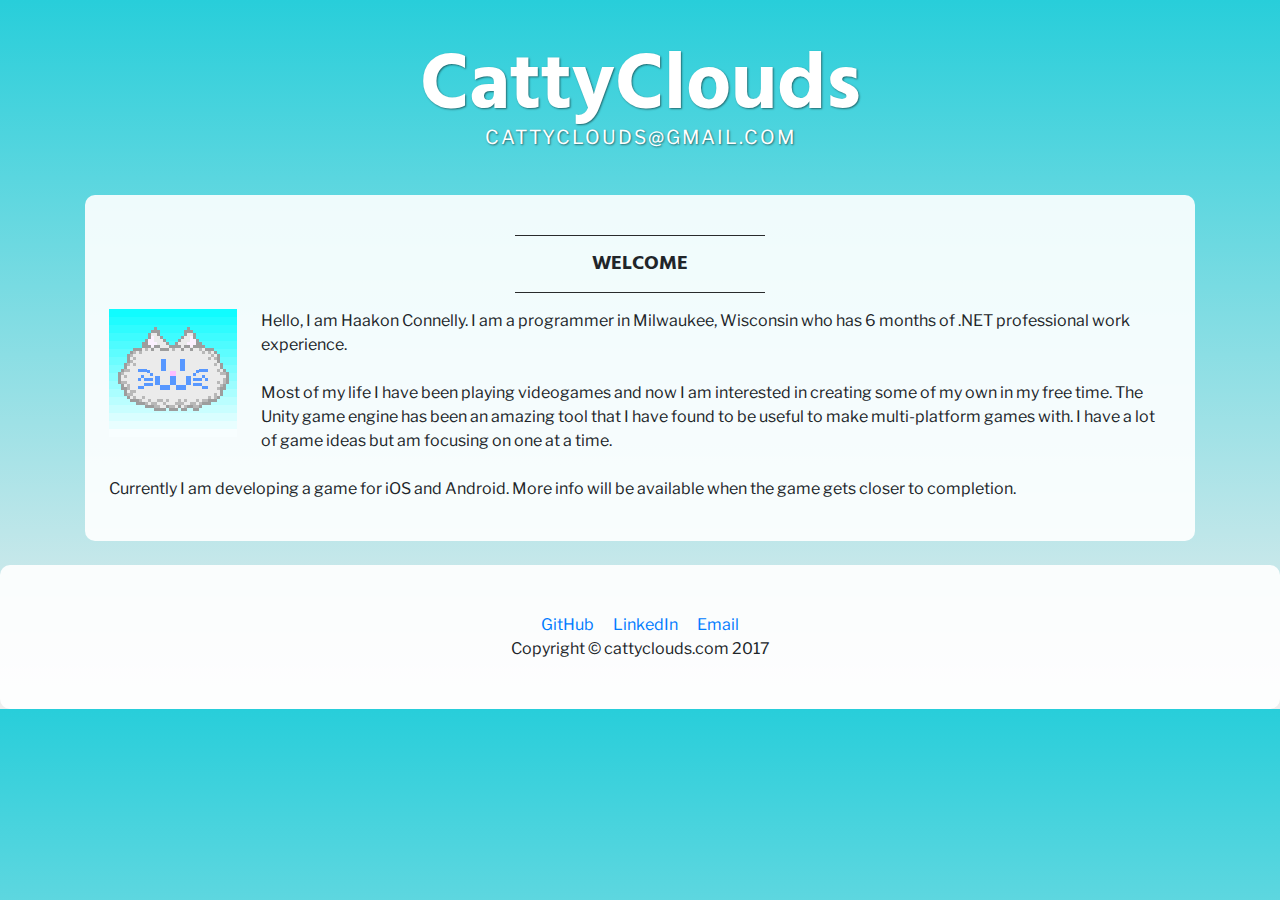
==== index.html @ 5e95b471 "Initial release with theme" ====
<!DOCTYPE html>
<html lang="en">

  <head>

    <meta charset="utf-8">
    <meta name="viewport" content="width=device-width, initial-scale=1, shrink-to-fit=no">
    <meta name="description" content="CattyClouds (Haakon Connelly) is a .NET programmer in Milwaukee, Wisconsin">
    <meta name="author" content="CattyClouds (Haakon Connelly)">

    <title>CattyClouds</title>

    <link rel="icon" href="favicon.ico" type="image/ico">
    <link rel="apple-touch-icon" href="apple-touch-icon-72x72.png">

    <!-- Bootstrap core CSS -->
    <link href="vendor/bootstrap/css/bootstrap.min.css" rel="stylesheet">

    <!-- Custom fonts for this template -->
    <link href="https://fonts.googleapis.com/css?family=Open+Sans:300italic,400italic,600italic,700italic,800italic,400,300,600,700,800" rel="stylesheet" type="text/css">
    <link href="https://fonts.googleapis.com/css?family=Josefin+Slab:100,300,400,600,700,100italic,300italic,400italic,600italic,700italic" rel="stylesheet" type="text/css">

    <!-- Custom fonts for the site -->
    <link href="https://fonts.googleapis.com/css?family=Acme|Asap|Bad+Script|Barlow+Semi+Condensed|Boogaloo|Cabin|Cabin+Sketch|Caveat|Concert+One|Cookie|Courgette|Fira+Sans|Hind|Josefin+Sans|Kalam|Karla|Lato|Libre+Franklin|Lobster|Neucha|Nunito|Open+Sans|Oxygen|Pacifico|Play|Poppins|Pragati+Narrow|Prompt|Questrial|Quicksand|Raleway|Roboto|Roboto+Condensed|Rubik|Satisfy|Titillium+Web|Ubuntu" rel="stylesheet">

    <!-- Custom styles for this template -->
    <link href="css/business-casual.css" rel="stylesheet">
    <link href="css/main.css" rel="stylesheet">

  </head>

  <body>

    <div class="title-main tagline-upper text-center text-heading text-shadow text-white mt-5 d-none d-lg-block" id="title-main">CattyClouds</div>
    <div class="tagline-lower text-center text-expanded text-shadow text-uppercase text-white mb-5 d-none d-lg-block">cattyclouds@gmail.com</div>

    <!-- Navigation -->
    <nav class="disabled navbar navbar-expand-lg navbar-light bg-faded py-lg-4">
      <div class="container">
        <a class="navbar-brand text-uppercase text-expanded font-weight-bold d-lg-none" href="#">CattyClouds</a>
        <button class="navbar-toggler" type="button" data-toggle="collapse" data-target="#navbarResponsive" aria-controls="navbarResponsive" aria-expanded="false" aria-label="Toggle navigation">
          <span class="navbar-toggler-icon"></span>
        </button>
        <div class="collapse navbar-collapse" id="navbarResponsive">
          <ul class="navbar-nav mx-auto">
            <li class="nav-item active px-lg-4">
              <a class="nav-link text-uppercase text-expanded" href="index.html">Home
                <span class="sr-only">(current)</span>
              </a>
            </li>
            <li class="disabled nav-item px-lg-4">
              <a class="nav-link text-uppercase text-expanded" href="portfolio.html">Portfolio</a>
            </li>
          </ul>
        </div>
      </div>
    </nav>
    <!-- END Navigation -->
    <div class="container">
      <!-- Main info -->
      <div class="bg-faded p-4 my-4">
        <hr class="divider">
        <h2 class="text-center text-lg text-uppercase my-0">
          <strong id="welcome">Welcome</strong>
        </h2>
        <hr class="divider">
        <img class="img-fluid float-left mr-4 d-none d-lg-block" src="img/CattyClouds-128.png" alt="">
        <p>
          Hello, I am Haakon Connelly. I am a programmer in Milwaukee, Wisconsin who has 6 months of .NET professional work experience.
          <br /><br />
          Most of my life I have been playing videogames and now I am interested in creating some of my own in my free time.
          The Unity game engine has been an amazing tool that I have found to be useful to make multi-platform games with. I have a lot of game ideas but am focusing on one at a time.
          <br /><br />
          Currently I am developing a game for iOS and Android. More info will be available when the game gets closer to completion.
        </p>
      </div>
      <!-- END Main info -->

      <!-- Portfolio Highlights -->
      <div class="disabled bg-faded p-4 my-4">
        <hr class="divider">
        <h2 class="text-center text-lg text-uppercase my-0">
          <strong>Portfolio Highlights</strong>
        </h2>
        <hr class="divider">
        <div class="row">
          <div class="col-md-4 mb-4 mb-md-0">
            <div class="card h-100">
              <img class="card-img-top" src="http://placehold.it/750x450" alt="">
              <div class="card-body text-center">
                <h4 class="card-title m-0">Title
                  <small class="text-muted">Description</small>
                </h4>
              </div>
            </div>
          </div>
          <div class="col-md-4 mb-4 mb-md-0">
            <div class="card h-100">
              <img class="card-img-top" src="http://placehold.it/750x450" alt="">
              <div class="card-body text-center">
                <h4 class="card-title m-0">Title
                  <small class="text-muted">Description</small>
                </h4>
              </div>
            </div>
          </div>
          <div class="col-md-4">
            <div class="card h-100">
              <img class="card-img-top" src="http://placehold.it/750x450" alt="">
              <div class="card-body text-center">
                <h4 class="card-title m-0">Title
                  <small class="text-muted">Description</small>
                </h4>
              </div>
            </div>
          </div>
        </div>
      </div>
      <!-- END Portfolio Highlights -->

    </div>
    <!-- /.container -->

    <!-- Footer -->
    <footer class="bg-faded text-center py-5">
      <div class="container contact-list">
        <div>
          <a href="https://github.com/CattyClouds"><i class="fab fa-github fa-2x"></i><p class="text m-0">GitHub</p></a>
        </div>
        <div>
          <a href="https://www.linkedin.com/in/haakon-connelly-28144473/"><i class="fab fa-linkedin fa-2x"></i><p class="text m-0">LinkedIn</p></a>
        </div>
        <div>
          <a href="mailto:cattyclouds@gmail.com"><i class="fas fa-envelope fa-2x"></i><p class="text m-0">Email</p></a>
        </div>
      </div>
      <div class="container">
        <p class="m-0">Copyright &copy cattyclouds.com 2017</p>
      </div>
    </footer>
    <!-- END Footer -->

    <!-- Bootstrap core JavaScript -->
    <script src="vendor/jquery/jquery.min.js"></script>
    <script src="vendor/bootstrap/js/bootstrap.bundle.min.js"></script>
    <!-- Social media icon library -->
    <script defer src="https://use.fontawesome.com/releases/v5.0.1/js/all.js"></script>

  </body>

</html>
---- css/business-casual.css ----
/*!
 * Start Bootstrap - Business Casual (https://startbootstrap.com/template-overviews/business-casual)
 * Copyright 2013-2017 Start Bootstrap
 * Licensed under MIT (https://github.com/BlackrockDigital/startbootstrap-business-casual/blob/master/LICENSE)
 *
 * Modified by Haakon Connelly
 */

body {
  font-family: "Open Sans", Helvetica, Arial, sans-serif;
  /* background: url('../img/bg.jpg') no-repeat center center fixed; */
  background-color: #3311DD;
  -webkit-background-size: cover;
  -moz-background-size: cover;
  background-size: cover;
  -o-background-size: cover;
}

h1, h2, h3, h4, h5, h6, .text-heading {
  font-family: "Hind", "Josefin Slab", "Helvetica Neue", Helvetica, Arial, sans-serif;
}

h1 {
  font-size: 4rem;
}

.tagline-upper {
  font-size: 5rem;
  font-weight: 700;
  line-height: 1;
}

.tagline-lower {
  font-size: 1.2rem;
  line-height: 1;
}

.text-expanded {
  letter-spacing: 2px;
}

.text-shadow {
  text-shadow: 1px 1px 2px rgba(0, 0, 0, 0.5);
}

.text-lg {
  font-size: 1.25rem;
}

.bg-faded {
  background-color: rgba(255, 255, 255, 0.9);
}

.bg-overlay {
  background-color: rgba(0, 0, 0, 0.7);
}

hr.divider {
  border-color: #292b2c;
  max-width: 250px;
}

.map-container iframe {
  pointer-events: none;
}

.map-container iframe.clicked {
  pointer-events: auto;
}
---- css/main.css ----
body {
    background: #28ceda; /* For browsers that do not support gradients */
    background: -webkit-linear-gradient(#28ceda, #EEEEEE); /* For Safari 5.1 to 6.0 */
    background: -o-linear-gradient(#28ceda, #EEEEEE); /* For Opera 11.1 to 12.0 */
    background: -moz-linear-gradient(#28ceda, #EEEEEE); /* For Firefox 3.6 to 15 */
    /* background: linear-gradient(#28ceda, #EEEEEE) !important; */
    background: linear-gradient( #28ceda, #EEEEEE) !important;
    font-family: "Libre Franklin", "Roboto", "Open Sans", Arial !important;
}

.bg-faded {
    border-radius: 10px;
}

.title-main {
    font-family: "Quicksand", "Play", "Oxygen" Arial, Helvetica !important;
}

.title-sub {
    font-family: "Oxygen" !important;
}

.disabled {
    display: none;
    visibility: hidden;
    color: gray;
}

/* ========= SOCIAL MEDIA CONTACT BUTTONS ========= */
/* Container for the buttons as a whole */
.contact-list div {
    display: inline-block;
    padding-left: 0.5em;
    padding-right: 0.5em;
}

/* Style all font awesome icons */
.fa {
    padding: 20px;
    font-size: 30px;
    width: 30px;
    text-align: center;
    text-decoration: none;
    border-radius: 50%;
}

/* Add a hover effect if you want */
.fa:hover {
    opacity: 0.7;
}

/* ========= END SOCIAL MEDIA CONTACT BUTTONS ========= */
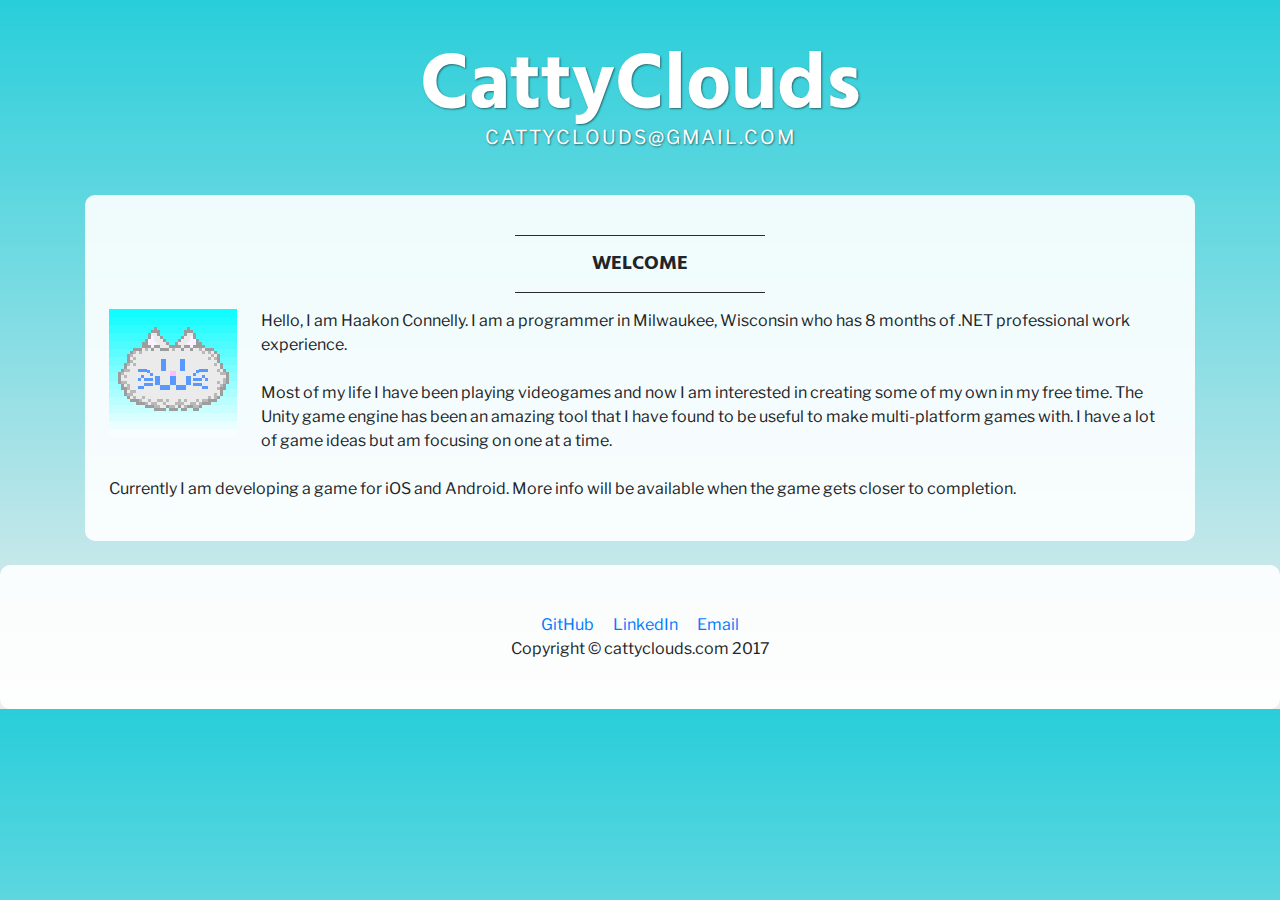
==== commit 1d07d894: "Updated work experience" ====
--- a/index.html
+++ b/index.html
@@ -66,7 +66,7 @@
         <hr class="divider">
         <img class="img-fluid float-left mr-4 d-none d-lg-block" src="img/CattyClouds-128.png" alt="">
         <p>
-          Hello, I am Haakon Connelly. I am a programmer in Milwaukee, Wisconsin who has 6 months of .NET professional work experience.
+          Hello, I am Haakon Connelly. I am a programmer in Milwaukee, Wisconsin who has 8 months of .NET professional work experience.
           <br /><br />
           Most of my life I have been playing videogames and now I am interested in creating some of my own in my free time.
           The Unity game engine has been an amazing tool that I have found to be useful to make multi-platform games with. I have a lot of game ideas but am focusing on one at a time.
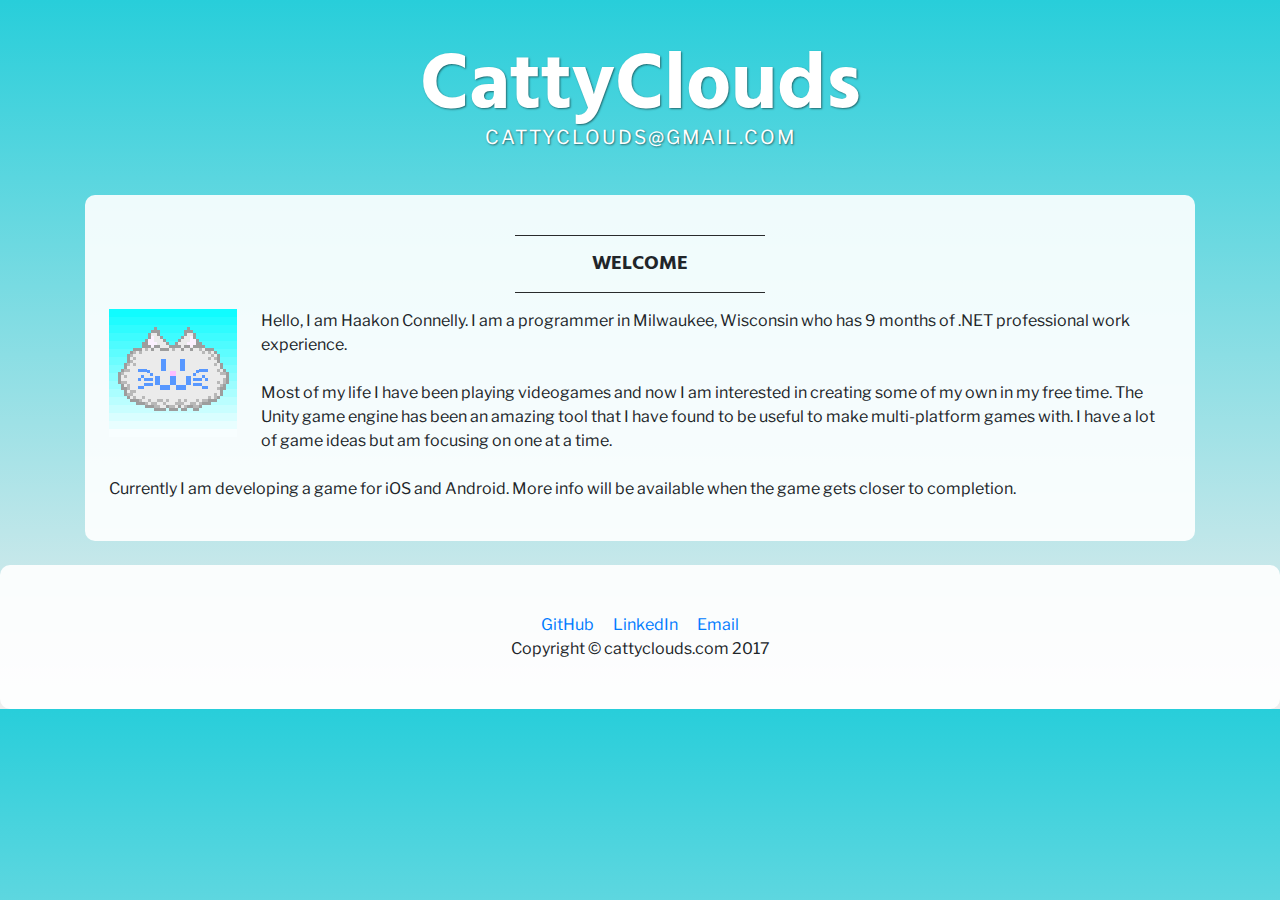
==== commit 6d32beba: "Updated months of experience" ====
--- a/index.html
+++ b/index.html
@@ -66,7 +66,7 @@
         <hr class="divider">
         <img class="img-fluid float-left mr-4 d-none d-lg-block" src="img/CattyClouds-128.png" alt="">
         <p>
-          Hello, I am Haakon Connelly. I am a programmer in Milwaukee, Wisconsin who has 8 months of .NET professional work experience.
+          Hello, I am Haakon Connelly. I am a programmer in Milwaukee, Wisconsin who has 9 months of .NET professional work experience.
           <br /><br />
           Most of my life I have been playing videogames and now I am interested in creating some of my own in my free time.
           The Unity game engine has been an amazing tool that I have found to be useful to make multi-platform games with. I have a lot of game ideas but am focusing on one at a time.
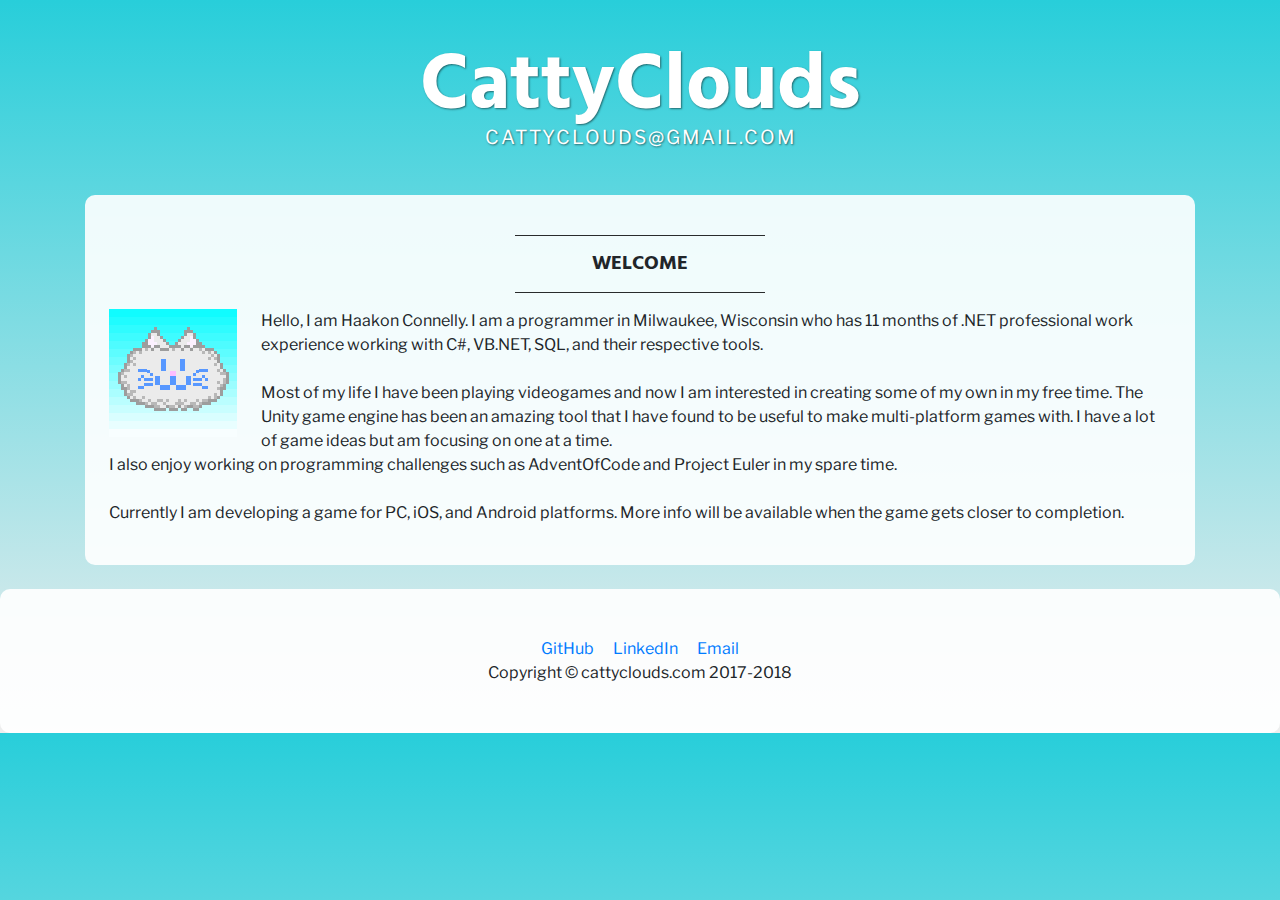
==== commit f8f66aaf: "Updated information and copyright" ====
--- a/index.html
+++ b/index.html
@@ -56,6 +56,7 @@
       </div>
     </nav>
     <!-- END Navigation -->
+    <!-- Main body -->
     <div class="container">
       <!-- Main info -->
       <div class="bg-faded p-4 my-4">
@@ -66,12 +67,13 @@
         <hr class="divider">
         <img class="img-fluid float-left mr-4 d-none d-lg-block" src="img/CattyClouds-128.png" alt="">
         <p>
-          Hello, I am Haakon Connelly. I am a programmer in Milwaukee, Wisconsin who has 9 months of .NET professional work experience.
+          Hello, I am Haakon Connelly. I am a programmer in Milwaukee, Wisconsin who has 11 months of .NET professional work experience working with C#, VB.NET, SQL, and their respective tools.
           <br /><br />
           Most of my life I have been playing videogames and now I am interested in creating some of my own in my free time.
           The Unity game engine has been an amazing tool that I have found to be useful to make multi-platform games with. I have a lot of game ideas but am focusing on one at a time.
+          <br />I also enjoy working on programming challenges such as AdventOfCode and Project Euler in my spare time.
           <br /><br />
-          Currently I am developing a game for iOS and Android. More info will be available when the game gets closer to completion.
+          Currently I am developing a game for PC, iOS, and Android platforms. More info will be available when the game gets closer to completion.
         </p>
       </div>
       <!-- END Main info -->
@@ -117,12 +119,12 @@
         </div>
       </div>
       <!-- END Portfolio Highlights -->
-
     </div>
-    <!-- /.container -->
+    <!-- END Main body -->
 
     <!-- Footer -->
     <footer class="bg-faded text-center py-5">
+      <!-- Contact list -->
       <div class="container contact-list">
         <div>
           <a href="https://github.com/CattyClouds"><i class="fab fa-github fa-2x"></i><p class="text m-0">GitHub</p></a>
@@ -134,8 +136,9 @@
           <a href="mailto:cattyclouds@gmail.com"><i class="fas fa-envelope fa-2x"></i><p class="text m-0">Email</p></a>
         </div>
       </div>
+      <!-- END Contact list -->
       <div class="container">
-        <p class="m-0">Copyright &copy cattyclouds.com 2017</p>
+        <p class="m-0">Copyright &copy cattyclouds.com 2017-2018</p>
       </div>
     </footer>
     <!-- END Footer -->
@@ -145,7 +148,5 @@
     <script src="vendor/bootstrap/js/bootstrap.bundle.min.js"></script>
     <!-- Social media icon library -->
     <script defer src="https://use.fontawesome.com/releases/v5.0.1/js/all.js"></script>
-
   </body>
-
 </html>
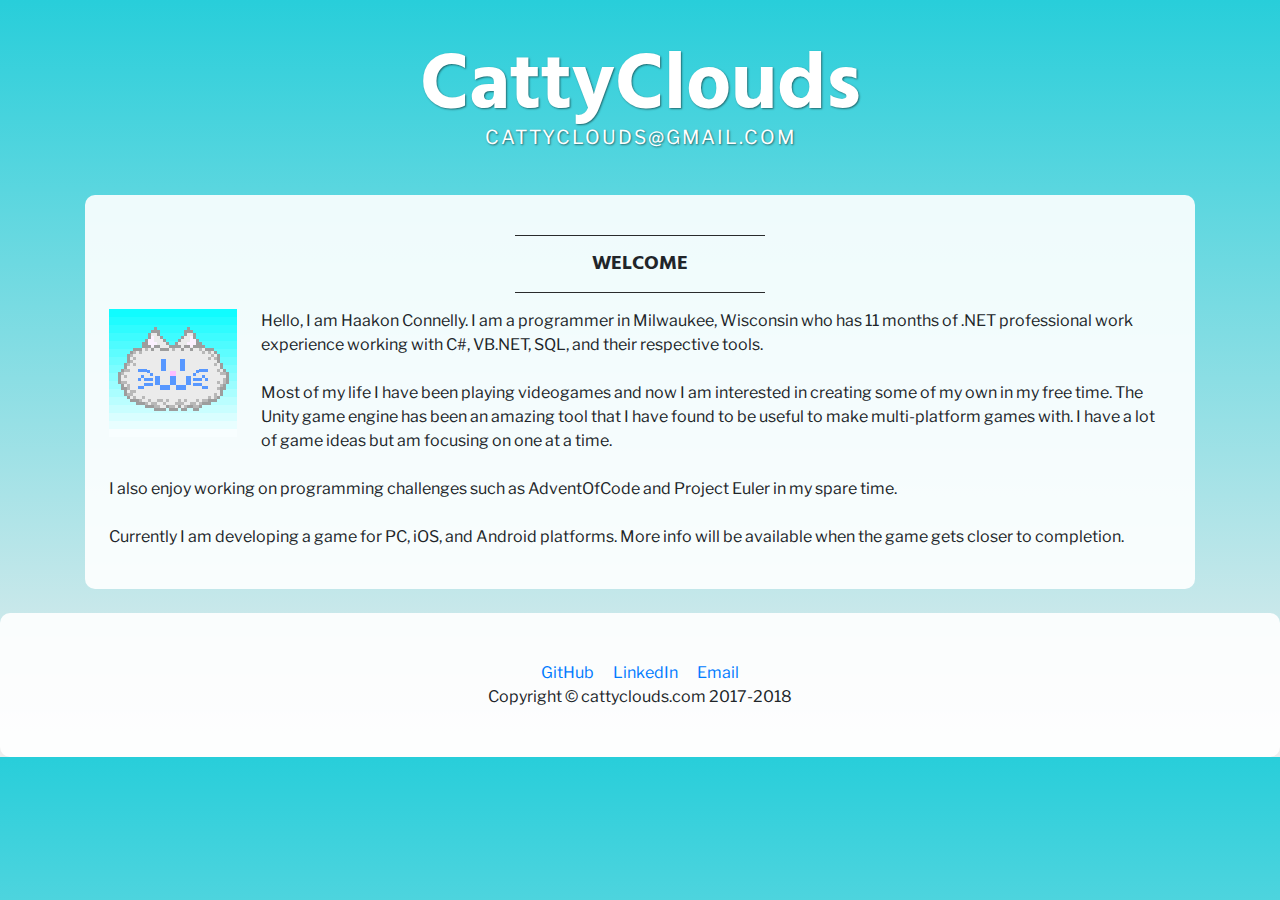
==== commit 21218c86: "Added line for additional interest" ====
--- a/index.html
+++ b/index.html
@@ -71,7 +71,8 @@
           <br /><br />
           Most of my life I have been playing videogames and now I am interested in creating some of my own in my free time.
           The Unity game engine has been an amazing tool that I have found to be useful to make multi-platform games with. I have a lot of game ideas but am focusing on one at a time.
-          <br />I also enjoy working on programming challenges such as AdventOfCode and Project Euler in my spare time.
+          <br /><br />
+          I also enjoy working on programming challenges such as AdventOfCode and Project Euler in my spare time.
           <br /><br />
           Currently I am developing a game for PC, iOS, and Android platforms. More info will be available when the game gets closer to completion.
         </p>
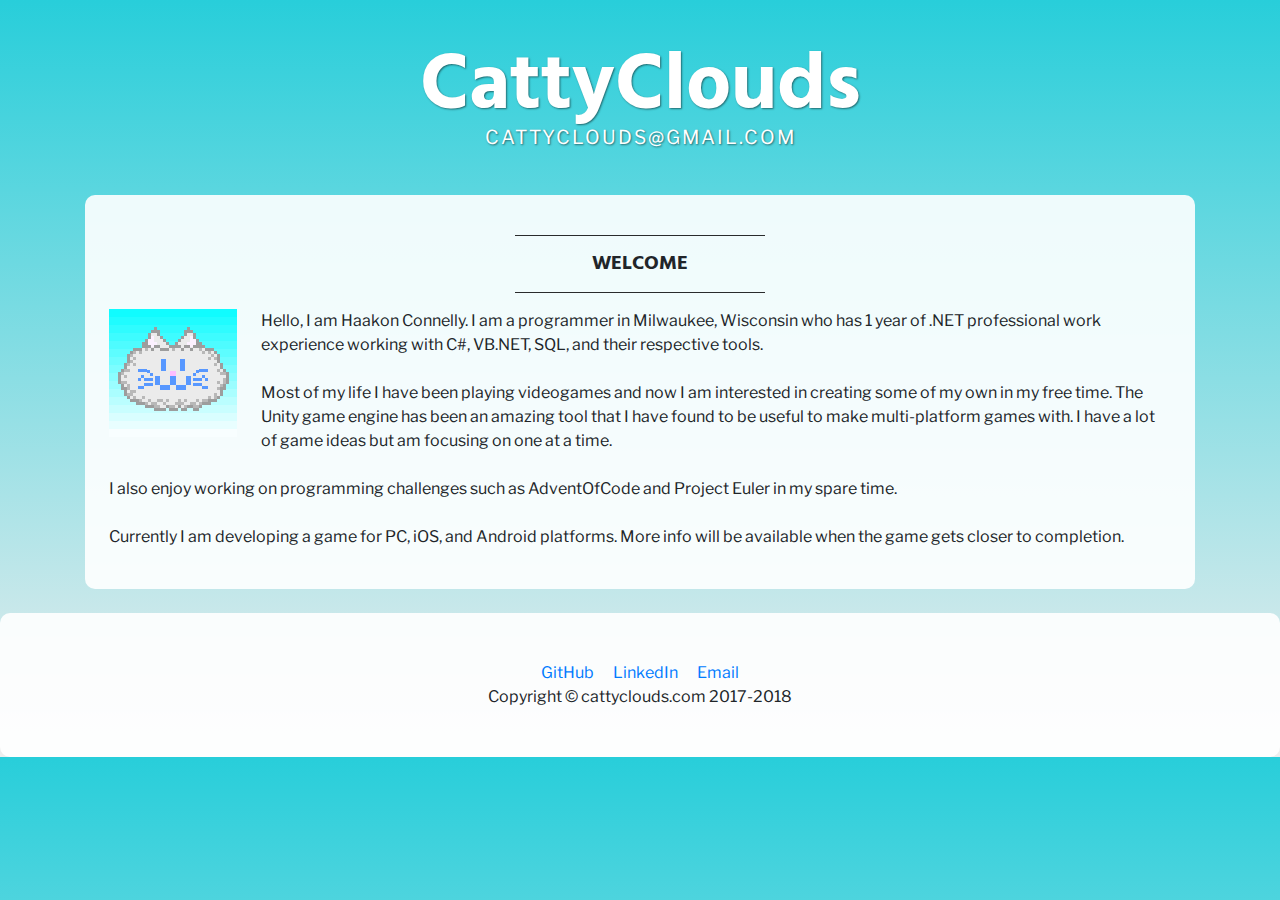
==== commit 6f7095a2: "Updated work experience date" ====
--- a/index.html
+++ b/index.html
@@ -67,7 +67,7 @@
         <hr class="divider">
         <img class="img-fluid float-left mr-4 d-none d-lg-block" src="img/CattyClouds-128.png" alt="">
         <p>
-          Hello, I am Haakon Connelly. I am a programmer in Milwaukee, Wisconsin who has 11 months of .NET professional work experience working with C#, VB.NET, SQL, and their respective tools.
+          Hello, I am Haakon Connelly. I am a programmer in Milwaukee, Wisconsin who has 1 year of .NET professional work experience working with C#, VB.NET, SQL, and their respective tools.
           <br /><br />
           Most of my life I have been playing videogames and now I am interested in creating some of my own in my free time.
           The Unity game engine has been an amazing tool that I have found to be useful to make multi-platform games with. I have a lot of game ideas but am focusing on one at a time.
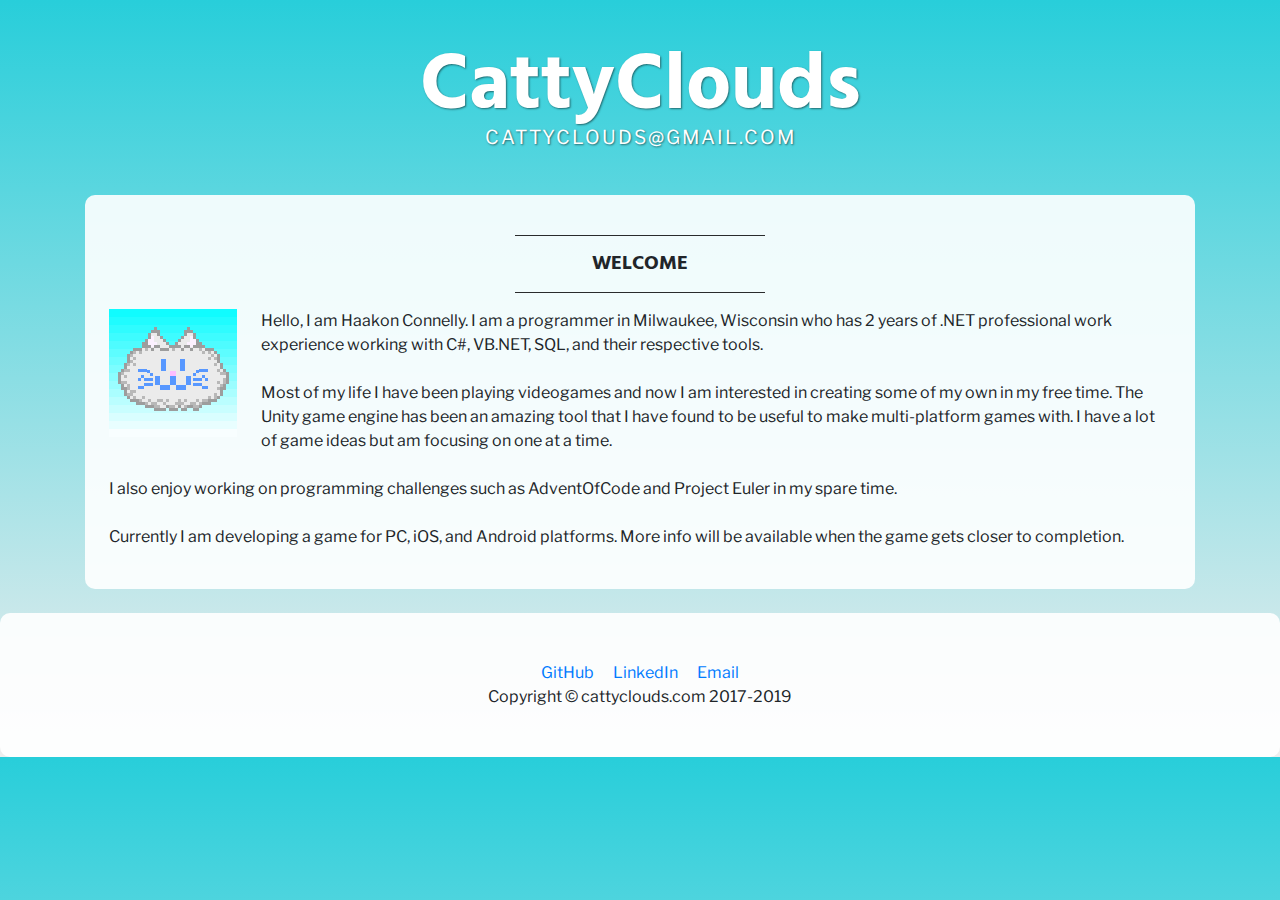
==== commit 28e93b1a: "Updated work experience and copyright date" ====
--- a/index.html
+++ b/index.html
@@ -2,7 +2,6 @@
 <html lang="en">
 
   <head>
-
     <meta charset="utf-8">
     <meta name="viewport" content="width=device-width, initial-scale=1, shrink-to-fit=no">
     <meta name="description" content="CattyClouds (Haakon Connelly) is a .NET programmer in Milwaukee, Wisconsin">
@@ -67,7 +66,7 @@
         <hr class="divider">
         <img class="img-fluid float-left mr-4 d-none d-lg-block" src="img/CattyClouds-128.png" alt="">
         <p>
-          Hello, I am Haakon Connelly. I am a programmer in Milwaukee, Wisconsin who has 1 year of .NET professional work experience working with C#, VB.NET, SQL, and their respective tools.
+          Hello, I am Haakon Connelly. I am a programmer in Milwaukee, Wisconsin who has 2 years of .NET professional work experience working with C#, VB.NET, SQL, and their respective tools.
           <br /><br />
           Most of my life I have been playing videogames and now I am interested in creating some of my own in my free time.
           The Unity game engine has been an amazing tool that I have found to be useful to make multi-platform games with. I have a lot of game ideas but am focusing on one at a time.
@@ -139,7 +138,7 @@
       </div>
       <!-- END Contact list -->
       <div class="container">
-        <p class="m-0">Copyright &copy cattyclouds.com 2017-2018</p>
+        <p class="m-0">Copyright &copy cattyclouds.com 2017-2019</p>
       </div>
     </footer>
     <!-- END Footer -->
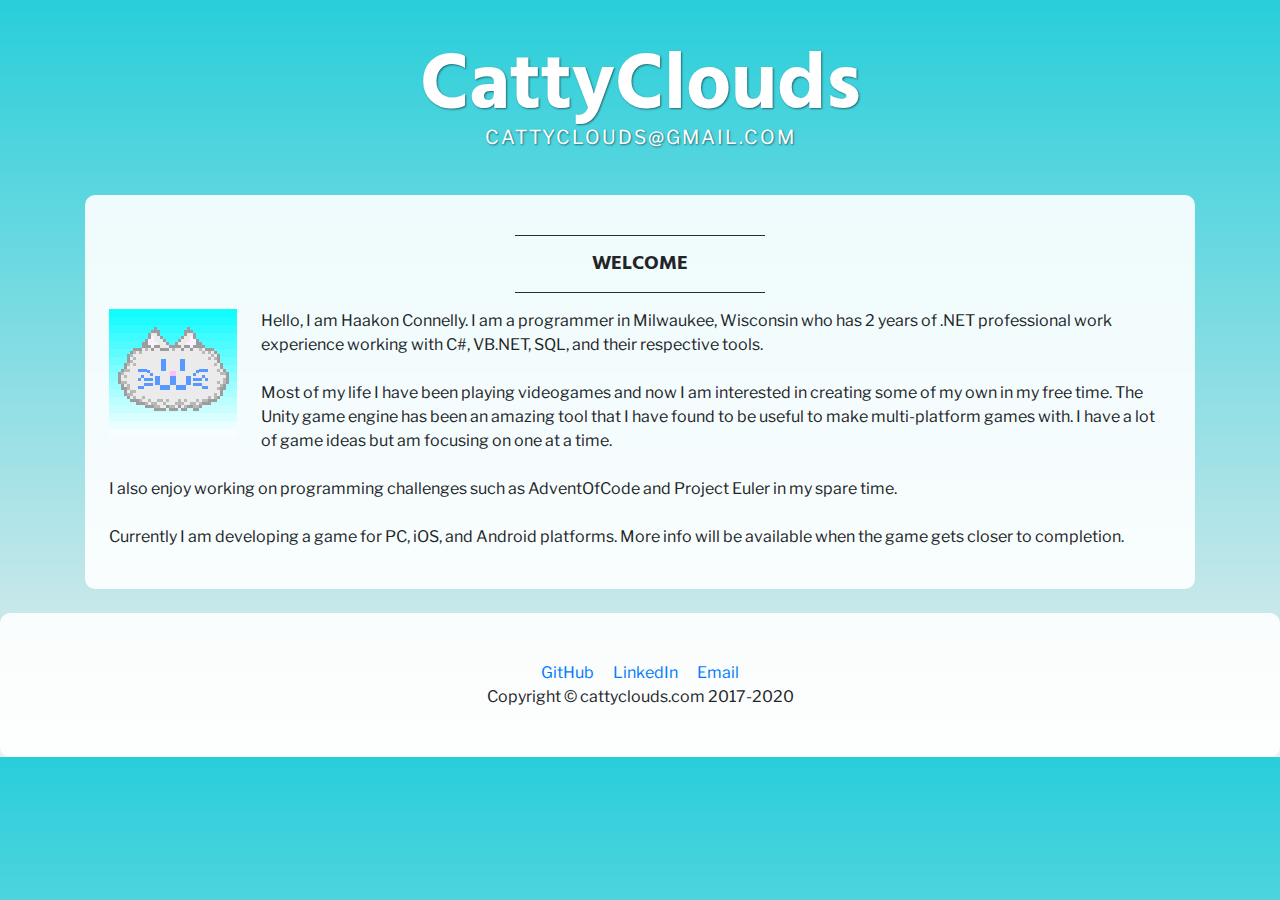
==== commit c698c74d: "Update copyright year to be current" ====
--- a/index.html
+++ b/index.html
@@ -138,7 +138,7 @@
       </div>
       <!-- END Contact list -->
       <div class="container">
-        <p class="m-0">Copyright &copy cattyclouds.com 2017-2019</p>
+        <p class="m-0">Copyright &copy cattyclouds.com 2017-2020</p>
       </div>
     </footer>
     <!-- END Footer -->
